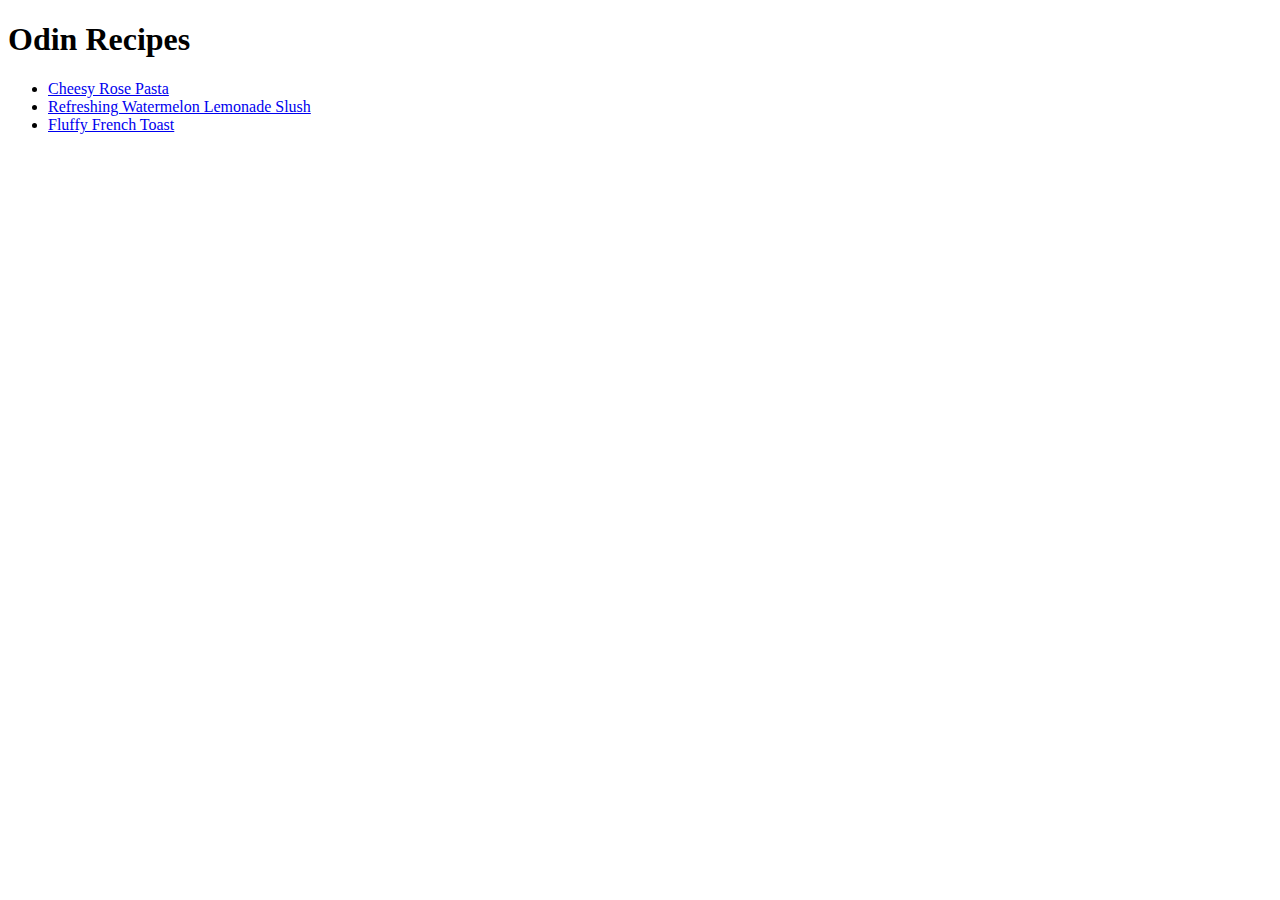
==== index.html @ eb954d54 "Build base project" ====
<!DOCTYPE html>
<html lang="en">
<head>
    <meta charset="UTF-8">
    <meta http-equiv="X-UA-Compatible" content="IE=edge">
    <meta name="viewport" content="width=device-width, initial-scale=1.0">
    <title>Recipes</title>
</head>
<body>
    <h1>Odin Recipes</h1>
    <ul>
        <li><a href="./recipes/rose_pasta.html">Cheesy Rose Pasta </a></li>
        <li><a href="./recipes/watermelon_slush.html">Refreshing Watermelon Lemonade Slush</a></li>
        <li><a href="./recipes/french_toast.html">Fluffy French Toast</a></li>
    </ul>
</body>
</html>
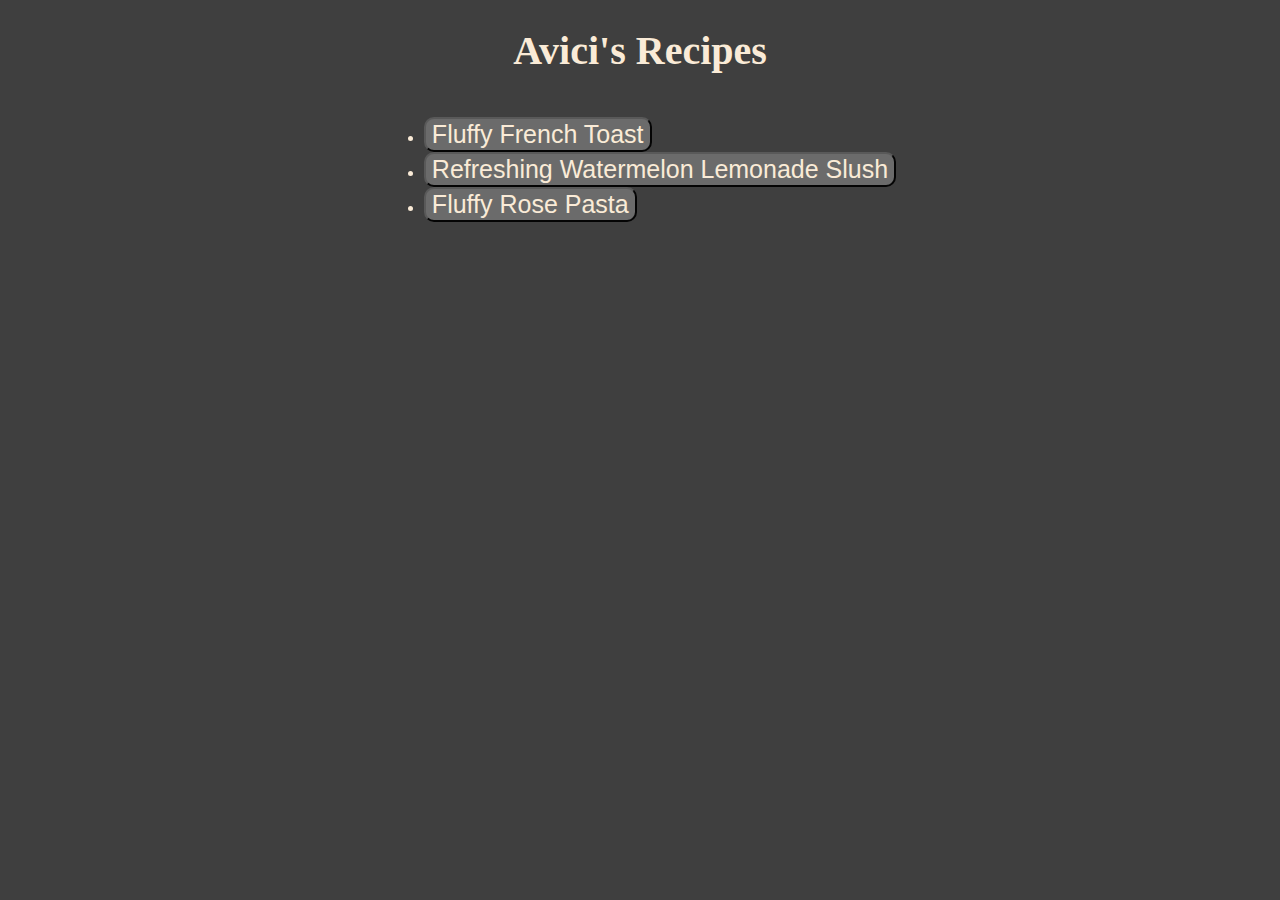
==== commit c167d03a: "Add Styling w/ CSS External Method" ====
--- a/index.html
+++ b/index.html
@@ -4,14 +4,17 @@
     <meta charset="UTF-8">
     <meta http-equiv="X-UA-Compatible" content="IE=edge">
     <meta name="viewport" content="width=device-width, initial-scale=1.0">
+    <link rel="stylesheet" href="styles.css">
     <title>Recipes</title>
 </head>
 <body>
-    <h1>Odin Recipes</h1>
-    <ul>
-        <li><a href="./recipes/rose_pasta.html">Cheesy Rose Pasta </a></li>
-        <li><a href="./recipes/watermelon_slush.html">Refreshing Watermelon Lemonade Slush</a></li>
-        <li><a href="./recipes/french_toast.html">Fluffy French Toast</a></li>
-    </ul>
+    <h1 class="heading">Avici's Recipes</h1>
+    <div class="container">
+     <ul class="recipe_list">
+        <li><a href="./recipes/french_toast.html"> <button>Fluffy French Toast</button></a></li>
+          <li><a href="./recipes/watermelon_slush.html"><button>Refreshing Watermelon Lemonade Slush</button></a></li>
+            <li><a href="./recipes/rose_pasta.html"><button>Fluffy Rose Pasta</button></a></li>
+     </ul>
+    </div>
 </body>
 </html>--- a/styles.css
+++ b/styles.css
@@ -0,0 +1,49 @@
+body{
+    background-color: rgb(63, 63, 63);
+    color: antiquewhite;
+    text-align: center;
+}
+
+
+h1{
+    font-size: 40px;
+    color: antiquewhite;
+}
+
+h2{
+    font-size: 30px;
+}
+
+
+button{
+    text-align: center;
+    font-size: 25px;
+    color: antiquewhite;
+    background-color: rgb(107, 107, 107);
+    border-radius: 10px;
+    border-color: rgb(89, 89, 89);   
+}
+button:hover{
+    transition: 0.5s;
+    background-color: rgb(144, 144, 144);
+    color: rgb(58, 58, 58);
+}
+
+button:active{
+    background-color: rgb(255, 241, 225);
+    transition: 0.3s;
+}
+
+.container{
+    text-align: center;
+}
+.recipe_list{
+    display: inline-block;
+    text-align: left;
+}
+
+.food_pics{
+    width: 350px;
+    height: auto;
+    border-radius: 35px;
+}